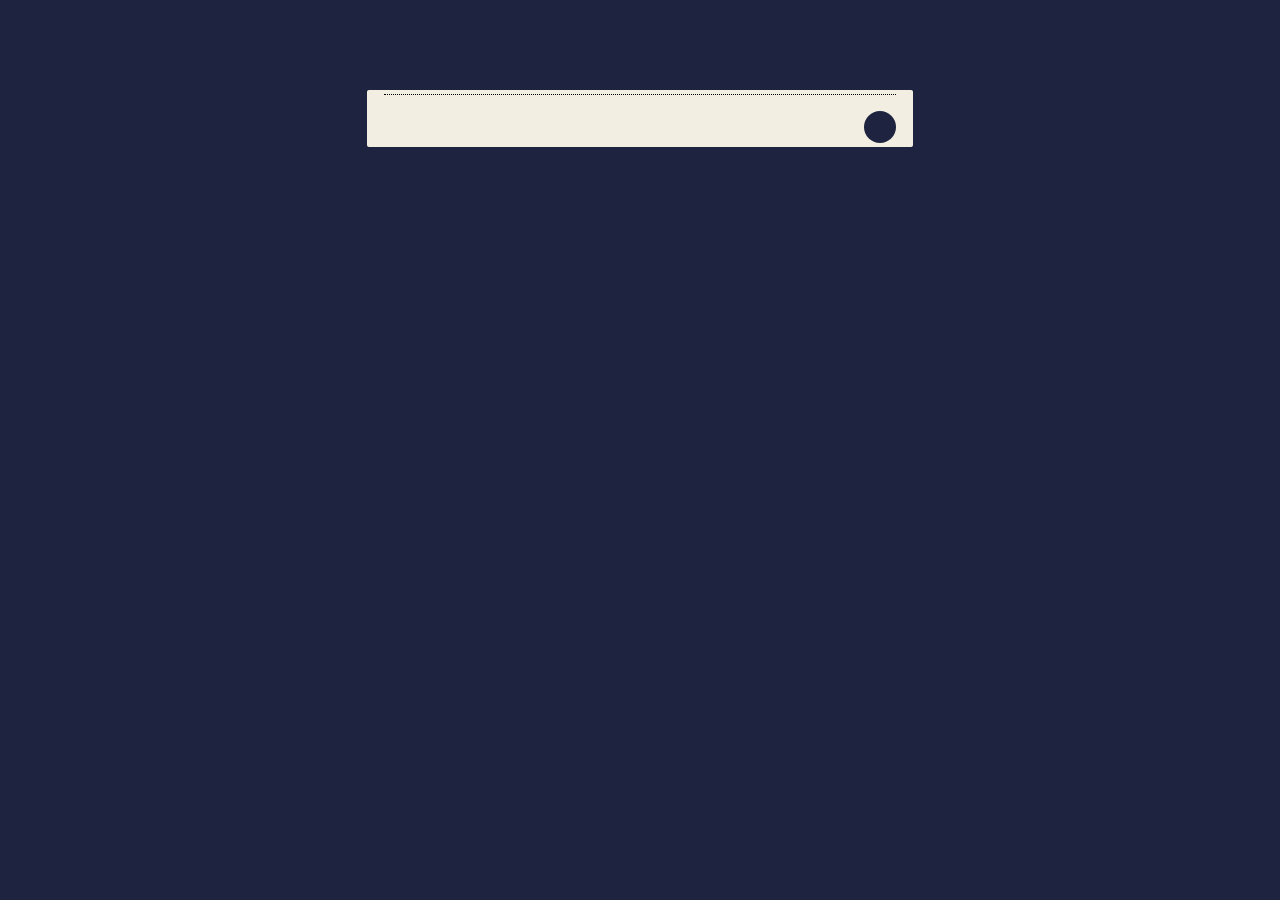
==== app/index.html @ 09bf7550 "Folder Structure" ====
<!DOCTYPE html>
<html lang="en">
  <head>
    <meta charset="UTF-8" />
    <meta name="viewport" content="width=device-width, initial-scale=1.0" />
    <meta http-equiv="X-UA-Compatible" content="ie=edge" />
    <title>Speak</title>
    <link rel="stylesheet" href="style.css" />
    <link
      href="https://fonts.googleapis.com/css?family=Shadows+Into+Light"
      rel="stylesheet"
    />
    <link
      rel="stylesheet"
      href="https://use.fontawesome.com/releases/v5.7.2/css/all.css"
      integrity="sha384-fnmOCqbTlWIlj8LyTjo7mOUStjsKC4pOpQbqyi7RrhN7udi9RwhKkMHpvLbHG9Sr"
      crossorigin="anonymous"
    />
  </head>
  <body>
    <div class="container">
      <div class="text-box" contenteditable="true"></div>
      <!--text box which will contain spoken text -->
      <i class="fa fa-microphone"></i>
      <!-- microphone icon to be clicked before speaking -->
    </div>
    <audio class="sound" src="chime.mp3"></audio>
    <!-- sound to be played when we click icon => http://soundbible.com/1598-Electronic-Chime.html -->
    <script src="index.js"></script>
    <!-- link to index.js script -->
  </body>
</html>
---- app/style.css ----
body {
  background: #1e2440;
  color: #f2efe2;
  font-size: 25px;
  font-family: "Times New Roman", cursive;
  font-family: "Courier", cursive;
}
.container {
  position: relative;
  border: 1px solid #f2efe2;
  width: 40vw;
  max-width: 60vw;
  margin: 0 auto;
  border-radius: 0.1rem;
  background: #f2efe2;
  padding: 0.2rem 1rem;
  color: #1e2440;
  overflow: scroll;
  margin-top: 10vh;
}
.text-box {
  max-height: 70vh;
  overflow: scroll;
}
.text-box:focus {
  outline: none;
}
.text-box p {
  border-bottom: 1px dotted black;
  margin: 0px !important;
}
.fa {
  color: white;
  background: #1e2440;
  border-radius: 50%;
  cursor: pointer;
  margin-top: 1rem;
  float: right;
  width: 2rem;
  height: 2rem;
  display: flex !important;
  align-items: center;
  justify-content: center;
}
@media (max-width: 768px) {
  .container {
    width: 85vw;
    max-width: 85vw;
  }
  .text-box {
    max-height: 55vh;
  }
}
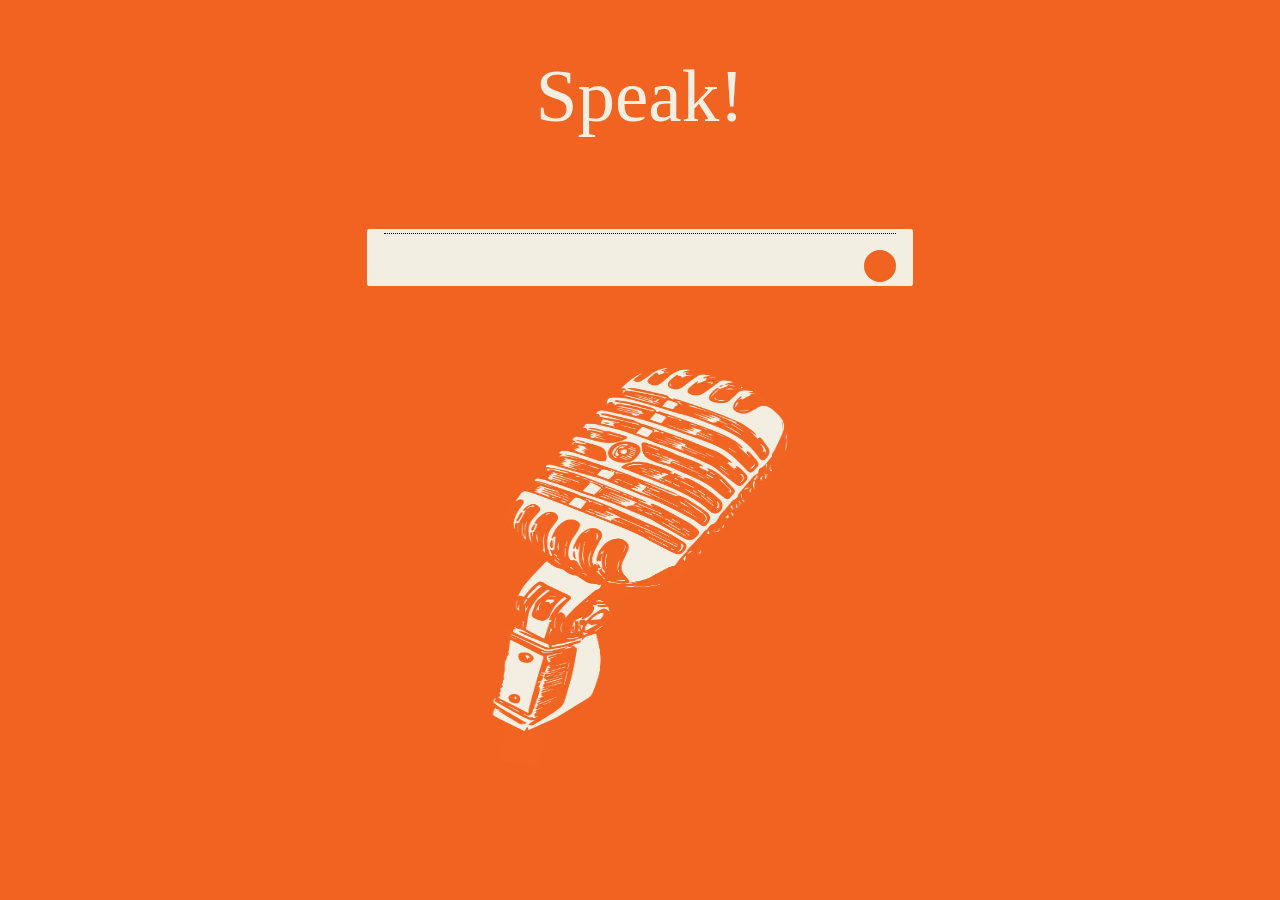
==== commit 3242118b: "Style + Images" ====
--- a/app/index.html
+++ b/app/index.html
@@ -18,13 +18,20 @@
     />
   </head>
   <body>
+    <div class="header">
+      <p1> Speak! </p1>
+    </div>
+
     <div class="container">
       <div class="text-box" contenteditable="true"></div>
       <!--text box which will contain spoken text -->
       <i class="fa fa-microphone"></i>
       <!-- microphone icon to be clicked before speaking -->
     </div>
-    <audio class="sound" src="chime.mp3"></audio>
+    <div class="micro">
+      <img src="assets/mic.png" class="micro" height="400" width="300" />
+    </div>
+    <audio class="sound" src="assets/chime.mp3"></audio>
     <!-- sound to be played when we click icon => http://soundbible.com/1598-Electronic-Chime.html -->
     <script src="index.js"></script>
     <!-- link to index.js script -->
--- a/app/style.css
+++ b/app/style.css
@@ -1,5 +1,5 @@
 body {
-  background: #1e2440;
+  background: #f16321;
   color: #f2efe2;
   font-size: 25px;
   font-family: "Times New Roman", cursive;
@@ -14,10 +14,26 @@
   border-radius: 0.1rem;
   background: #f2efe2;
   padding: 0.2rem 1rem;
-  color: #1e2440;
+  color: #f16321;
   overflow: scroll;
   margin-top: 10vh;
 }
+
+.micro {
+  padding-top: 40px;
+  margin: auto;
+  text-align: center;
+}
+
+.header {
+  font-family: "Eveleth";
+  font-style: "Clean Shadow";
+  font-size: 75px;
+  text-align: center;
+  color: #f2efe2;
+  padding-top: 45px;
+}
+
 .text-box {
   max-height: 70vh;
   overflow: scroll;
@@ -31,7 +47,7 @@
 }
 .fa {
   color: white;
-  background: #1e2440;
+  background: #f16321;
   border-radius: 50%;
   cursor: pointer;
   margin-top: 1rem;
@@ -48,6 +64,6 @@
     max-width: 85vw;
   }
   .text-box {
-    max-height: 55vh;
+    max-height: 75vh;
   }
 }
